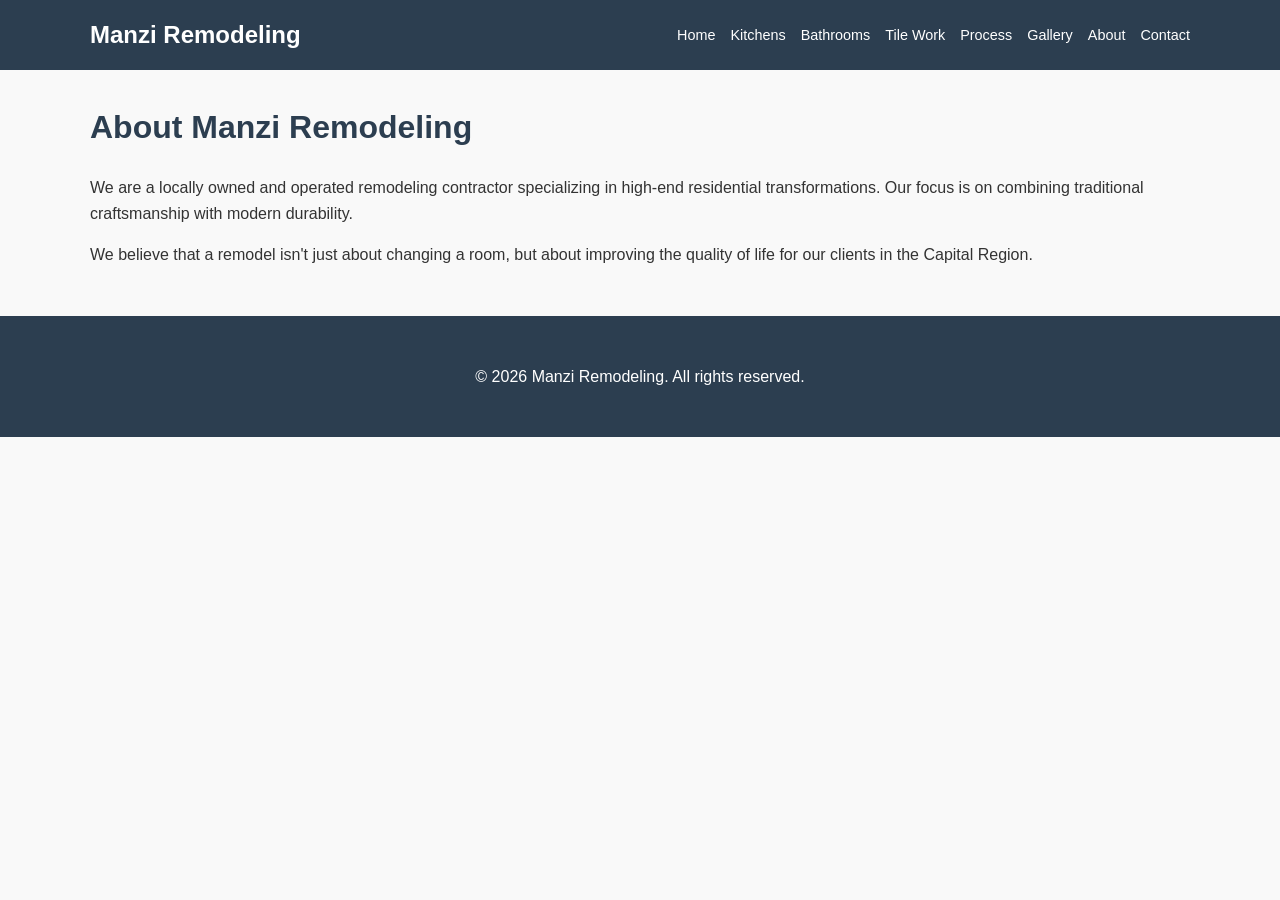
==== about.html @ 2af2006a "Initial commit: Setup website structure and content" ====
<!DOCTYPE html>
<html lang="en">
<head>
    <meta charset="UTF-8">
    <meta name="viewport" content="width=device-width, initial-scale=1.0">
    <title>About Us | Manzi Remodeling</title>
    <link rel="stylesheet" href="style.css">
</head>
<body>
    <header>
        <nav>
            <div class="logo">Manzi Remodeling</div>
            <ul>
                <li><a href="index.html">Home</a></li>
                <li><a href="kitchens.html">Kitchens</a></li>
                <li><a href="bathrooms.html">Bathrooms</a></li>
                <li><a href="tile.html">Tile Work</a></li>
                <li><a href="process.html">Process</a></li>
                <li><a href="gallery.html">Gallery</a></li>
                <li><a href="about.html">About</a></li>
                <li><a href="contact.html">Contact</a></li>
            </ul>
        </nav>
    </header>
    <main>
        <h1>About Manzi Remodeling</h1>
        <p>We are a locally owned and operated remodeling contractor specializing in high-end residential transformations. Our focus is on combining traditional craftsmanship with modern durability.</p>
        <p>We believe that a remodel isn't just about changing a room, but about improving the quality of life for our clients in the Capital Region.</p>
    </main>
    <footer>
        <p>&copy; 2026 Manzi Remodeling. All rights reserved.</p>
    </footer>
</body>
</html>
---- style.css ----
body {
    font-family: 'Segoe UI', Tahoma, Geneva, Verdana, sans-serif;
    line-height: 1.6;
    margin: 0;
    padding: 0;
    color: #333;
    background-color: #f9f9f9;
}

header {
    background: #2c3e50;
    color: #fff;
    padding: 1rem 0;
}

nav {
    display: flex;
    justify-content: space-between;
    align-items: center;
    max-width: 1100px;
    margin: 0 auto;
    padding: 0 20px;
}

.logo {
    font-size: 1.5rem;
    font-weight: bold;
}

nav ul {
    list-style: none;
    display: flex;
    gap: 15px;
    margin: 0;
    padding: 0;
}

nav ul li a {
    color: #fff;
    text-decoration: none;
    font-size: 0.9rem;
    transition: color 0.3s;
}

nav ul li a:hover {
    color: #bdc3c7;
}

main {
    max-width: 1100px;
    margin: 2rem auto;
    padding: 0 20px;
}

.hero {
    text-align: center;
    padding: 4rem 0;
    background: #ecf0f1;
    border-radius: 8px;
    margin-bottom: 2rem;
}

.hero h1 {
    font-size: 2.5rem;
    color: #2c3e50;
    margin-bottom: 1rem;
}

.hero p {
    font-size: 1.2rem;
    margin-bottom: 2rem;
}

.btn {
    display: inline-block;
    background: #e67e22;
    color: #fff;
    padding: 12px 24px;
    text-decoration: none;
    border-radius: 4px;
    font-weight: bold;
    transition: background 0.3s;
    border: none;
    cursor: pointer;
}

.btn:hover {
    background: #d35400;
}

.intro {
    text-align: center;
}

h1 {
    color: #2c3e50;
}

footer {
    text-align: center;
    padding: 2rem 0;
    background: #2c3e50;
    color: #fff;
    margin-top: 3rem;
}

/* Form Styles */
.contact-form {
    max-width: 600px;
    margin: 0 auto;
    text-align: left;
    background: #fff;
    padding: 2rem;
    border-radius: 8px;
    box-shadow: 0 2px 10px rgba(0,0,0,0.1);
}

.form-group {
    margin-bottom: 1.5rem;
}

.form-group label {
    display: block;
    margin-bottom: 0.5rem;
    font-weight: bold;
}

.form-group input, .form-group select, .form-group textarea {
    width: 100%;
    padding: 10px;
    border: 1px solid #ccc;
    border-radius: 4px;
    box-sizing: border-box;
}
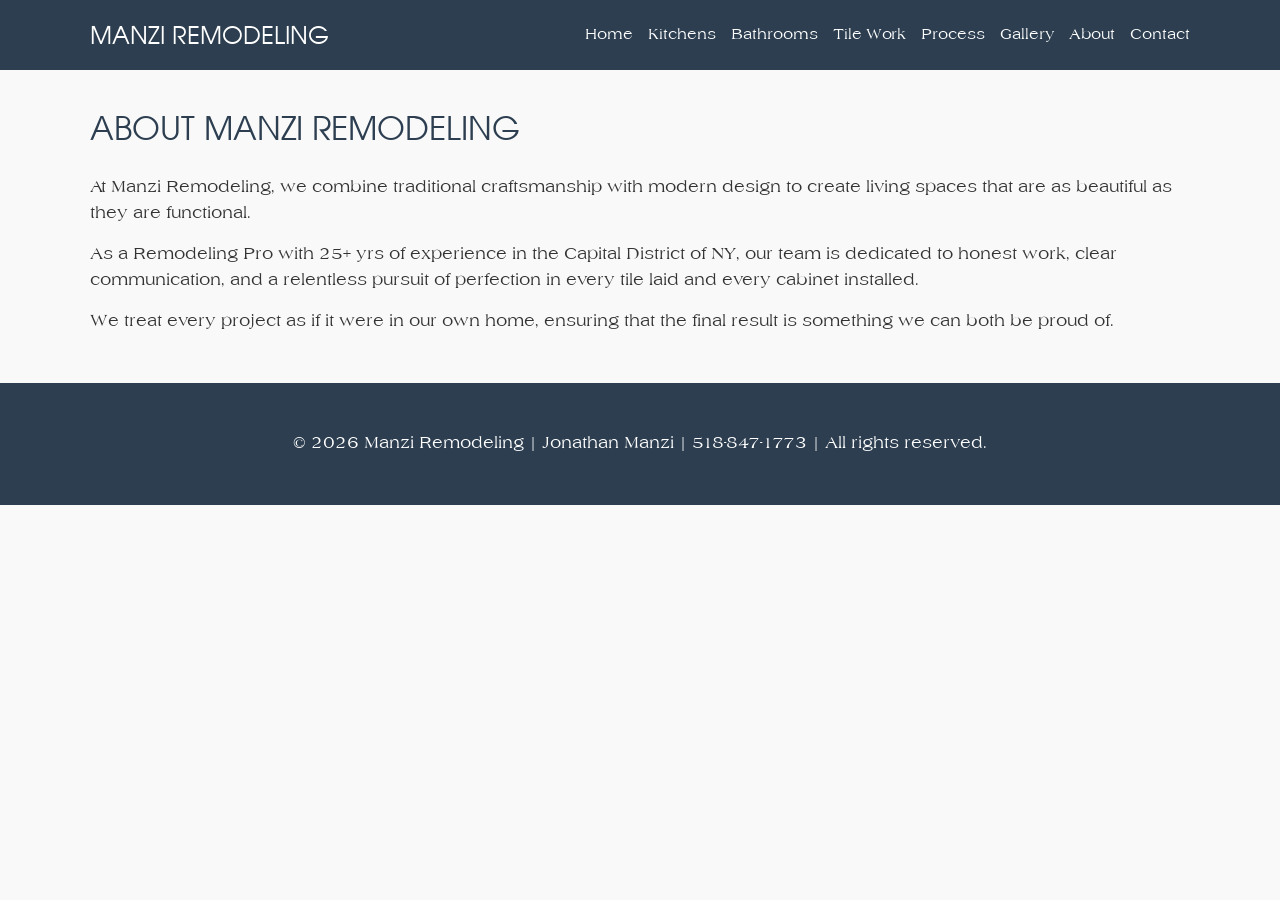
==== commit 98fcc359: "Update site content with owner, serving area, experience, and specialties details" ====
--- a/about.html
+++ b/about.html
@@ -24,11 +24,12 @@
     </header>
     <main>
         <h1>About Manzi Remodeling</h1>
-        <p>We are a locally owned and operated remodeling contractor specializing in high-end residential transformations. Our focus is on combining traditional craftsmanship with modern durability.</p>
-        <p>We believe that a remodel isn't just about changing a room, but about improving the quality of life for our clients in the Capital Region.</p>
+        <p>At Manzi Remodeling, we combine traditional craftsmanship with modern design to create living spaces that are as beautiful as they are functional.</p>
+        <p>As a Remodeling Pro with 25+ yrs of experience in the Capital District of NY, our team is dedicated to honest work, clear communication, and a relentless pursuit of perfection in every tile laid and every cabinet installed.</p>
+        <p>We treat every project as if it were in our own home, ensuring that the final result is something we can both be proud of.</p>
     </main>
     <footer>
-        <p>&copy; 2026 Manzi Remodeling. All rights reserved.</p>
+        <p>&copy; 2026 Manzi Remodeling | Jonathan Manzi | 518-847-1773 | All rights reserved.</p>
     </footer>
 </body>
 </html>
--- a/style.css
+++ b/style.css
@@ -1,5 +1,19 @@
+@font-face {
+    font-family: 'Moderne';
+    src: url('Moderne.ttf') format('truetype');
+    font-weight: normal;
+    font-style: normal;
+}
+
+@font-face {
+    font-family: 'Lamerica';
+    src: url('Lamerica.ttf') format('truetype');
+    font-weight: normal;
+    font-style: normal;
+}
+
 body {
-    font-family: 'Segoe UI', Tahoma, Geneva, Verdana, sans-serif;
+    font-family: 'Lamerica', 'Segoe UI', Tahoma, Geneva, Verdana, sans-serif;
     line-height: 1.6;
     margin: 0;
     padding: 0;
@@ -23,8 +37,10 @@
 }
 
 .logo {
+    font-family: 'Moderne', sans-serif;
     font-size: 1.5rem;
-    font-weight: bold;
+    font-weight: normal;
+    text-transform: uppercase;
 }
 
 nav ul {
@@ -61,9 +77,12 @@
 }
 
 .hero h1 {
+    font-family: 'Moderne', sans-serif;
+    font-weight: normal;
     font-size: 2.5rem;
     color: #2c3e50;
     margin-bottom: 1rem;
+    text-transform: uppercase;
 }
 
 .hero p {
@@ -93,6 +112,15 @@
 }
 
 h1 {
+    font-family: 'Moderne', sans-serif;
+    font-weight: normal;
+    color: #2c3e50;
+    text-transform: uppercase;
+}
+
+h2, h3, h4, h5, h6 {
+    font-family: 'Moderne', sans-serif;
+    font-weight: normal;
     color: #2c3e50;
 }
 
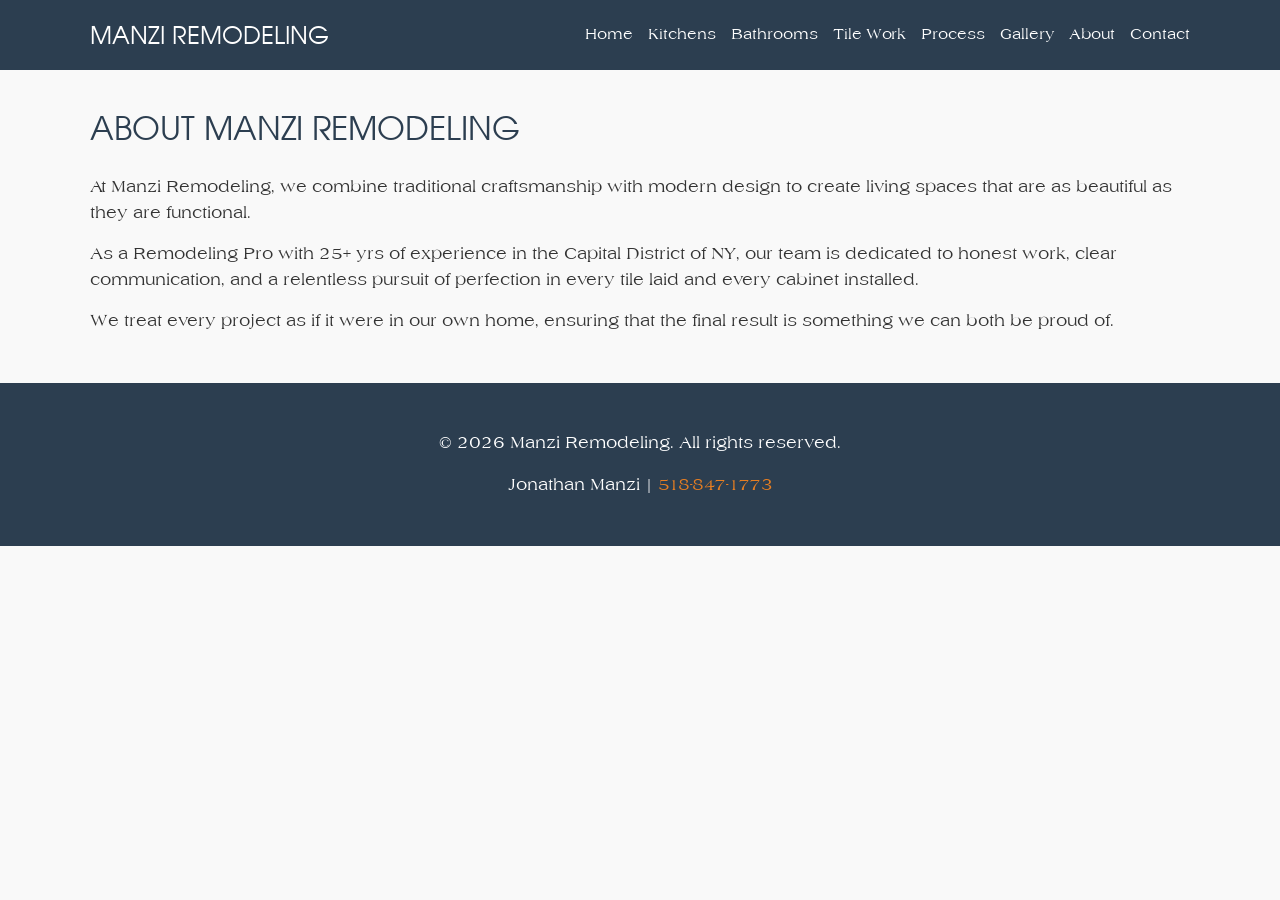
==== commit a0152338: "Add owner info, service area, and specialties" ====
--- a/about.html
+++ b/about.html
@@ -28,8 +28,11 @@
         <p>As a Remodeling Pro with 25+ yrs of experience in the Capital District of NY, our team is dedicated to honest work, clear communication, and a relentless pursuit of perfection in every tile laid and every cabinet installed.</p>
         <p>We treat every project as if it were in our own home, ensuring that the final result is something we can both be proud of.</p>
     </main>
+    
     <footer>
-        <p>&copy; 2026 Manzi Remodeling | Jonathan Manzi | 518-847-1773 | All rights reserved.</p>
+        <p>&copy; 2026 Manzi Remodeling. All rights reserved.</p>
+        <p>Jonathan Manzi | <a href="tel:5188471773" style="color: #e67e22; text-decoration: none;">518-847-1773</a></p>
     </footer>
+
 </body>
 </html>
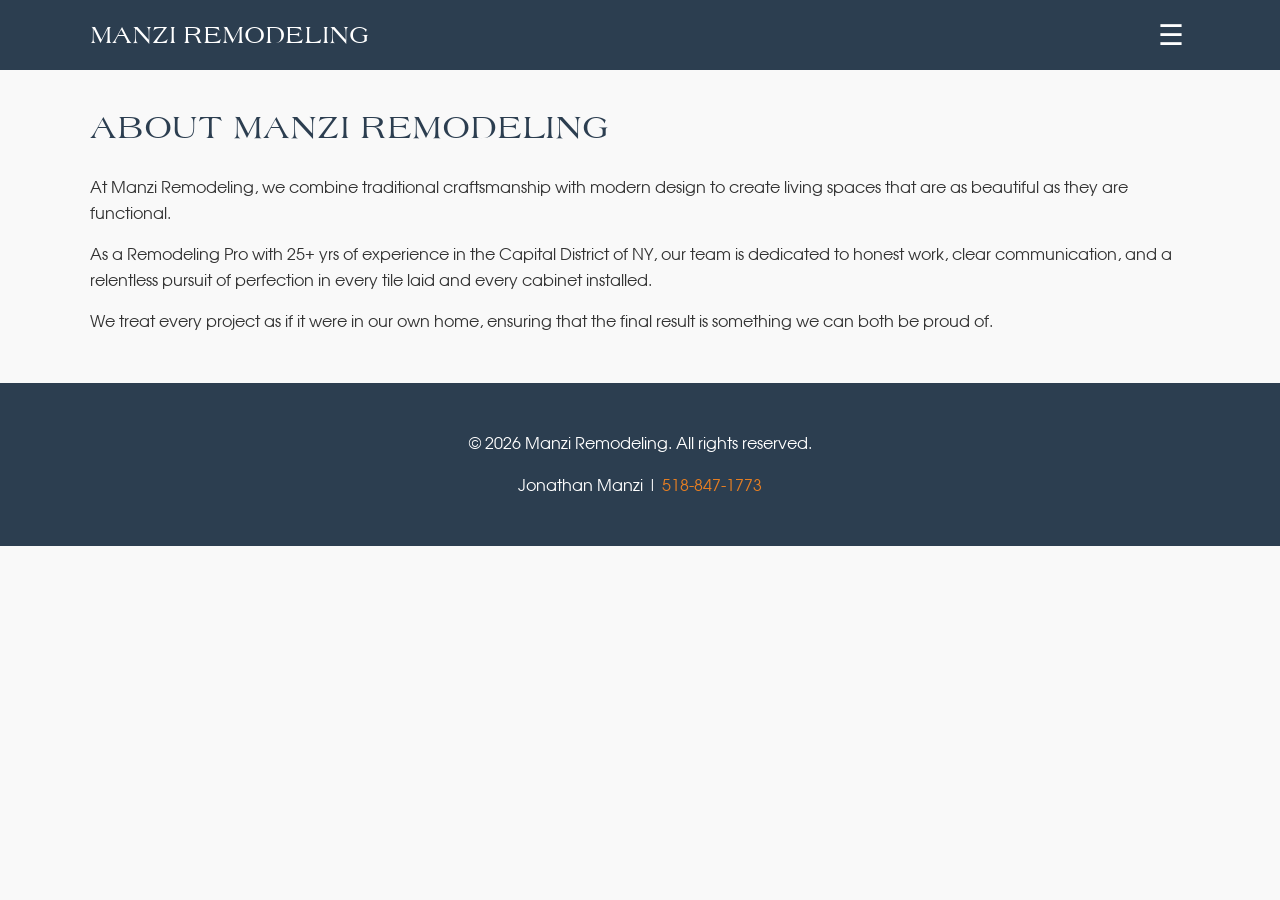
==== commit 99d1f0e6: "Make header sticky and change nav into a corner dropdown menu" ====
--- a/about.html
+++ b/about.html
@@ -10,7 +10,8 @@
     <header>
         <nav>
             <div class="logo">Manzi Remodeling</div>
-            <ul>
+            <button class="menu-toggle">&#9776;</button>
+            <ul class="nav-links">
                 <li><a href="index.html">Home</a></li>
                 <li><a href="kitchens.html">Kitchens</a></li>
                 <li><a href="bathrooms.html">Bathrooms</a></li>
@@ -34,5 +35,6 @@
         <p>Jonathan Manzi | <a href="tel:5188471773" style="color: #e67e22; text-decoration: none;">518-847-1773</a></p>
     </footer>
 
+    <script src="script.js"></script>
 </body>
 </html>
--- a/style.css
+++ b/style.css
@@ -13,7 +13,7 @@
 }
 
 body {
-    font-family: 'Lamerica', 'Segoe UI', Tahoma, Geneva, Verdana, sans-serif;
+    font-family: 'Moderne', 'Segoe UI', Tahoma, Geneva, Verdana, sans-serif;
     line-height: 1.6;
     margin: 0;
     padding: 0;
@@ -25,6 +25,9 @@
     background: #2c3e50;
     color: #fff;
     padding: 1rem 0;
+    position: sticky;
+    top: 0;
+    z-index: 1000;
 }
 
 nav {
@@ -34,21 +37,48 @@
     max-width: 1100px;
     margin: 0 auto;
     padding: 0 20px;
+    position: relative;
+}
+
+.menu-toggle {
+    display: block;
+    background: none;
+    border: none;
+    color: #fff;
+    font-size: 1.8rem;
+    cursor: pointer;
 }
 
 .logo {
-    font-family: 'Moderne', sans-serif;
+    font-family: 'Lamerica', sans-serif;
     font-size: 1.5rem;
     font-weight: normal;
     text-transform: uppercase;
+}
+
+.nav-links {
+    list-style: none;
+    display: none;
+    flex-direction: column;
+    position: absolute;
+    top: 100%;
+    right: 20px;
+    background: #2c3e50;
+    padding: 1rem;
+    margin: 1rem 0 0 0;
+    border-radius: 4px;
+    box-shadow: 0 4px 10px rgba(0,0,0,0.2);
+    gap: 15px;
+    min-width: 200px;
+}
+
+.nav-links.active {
+    display: flex;
 }
 
 nav ul {
     list-style: none;
-    display: flex;
-    gap: 15px;
-    margin: 0;
-    padding: 0;
+    display: none; /* overrides old display: flex if nav-links class is missing, but .nav-links handles it */
 }
 
 nav ul li a {
@@ -77,7 +107,7 @@
 }
 
 .hero h1 {
-    font-family: 'Moderne', sans-serif;
+    font-family: 'Lamerica', sans-serif;
     font-weight: normal;
     font-size: 2.5rem;
     color: #2c3e50;
@@ -112,14 +142,14 @@
 }
 
 h1 {
-    font-family: 'Moderne', sans-serif;
+    font-family: 'Lamerica', sans-serif;
     font-weight: normal;
     color: #2c3e50;
     text-transform: uppercase;
 }
 
 h2, h3, h4, h5, h6 {
-    font-family: 'Moderne', sans-serif;
+    font-family: 'Lamerica', sans-serif;
     font-weight: normal;
     color: #2c3e50;
 }
@@ -133,14 +163,29 @@
 }
 
 /* Form Styles */
+.contact-container {
+    padding: 2rem 0;
+}
+
 .contact-form {
-    max-width: 600px;
+    max-width: 800px;
     margin: 0 auto;
     text-align: left;
     background: #fff;
-    padding: 2rem;
+    padding: 3rem;
     border-radius: 8px;
-    box-shadow: 0 2px 10px rgba(0,0,0,0.1);
+    box-shadow: 0 4px 15px rgba(0,0,0,0.05);
+}
+
+.form-row {
+    display: flex;
+    gap: 20px;
+    margin-bottom: 1.5rem;
+}
+
+.form-row .form-group {
+    flex: 1;
+    margin-bottom: 0;
 }
 
 .form-group {
@@ -151,12 +196,37 @@
     display: block;
     margin-bottom: 0.5rem;
     font-weight: bold;
+    color: #2c3e50;
 }
 
 .form-group input, .form-group select, .form-group textarea {
     width: 100%;
-    padding: 10px;
-    border: 1px solid #ccc;
+    padding: 12px;
+    border: 1px solid #ddd;
     border-radius: 4px;
     box-sizing: border-box;
-}
+    font-family: inherit;
+    font-size: 1rem;
+    background-color: #fcfcfc;
+    transition: border-color 0.3s;
+}
+
+.form-group input:focus, .form-group select:focus, .form-group textarea:focus {
+    outline: none;
+    border-color: #e67e22;
+    background-color: #fff;
+}
+
+.submit-btn {
+    width: 100%;
+    font-size: 1.1rem;
+    padding: 15px;
+    margin-top: 10px;
+}
+
+@media (max-width: 768px) {
+    .form-row {
+        flex-direction: column;
+        gap: 1.5rem;
+    }
+}
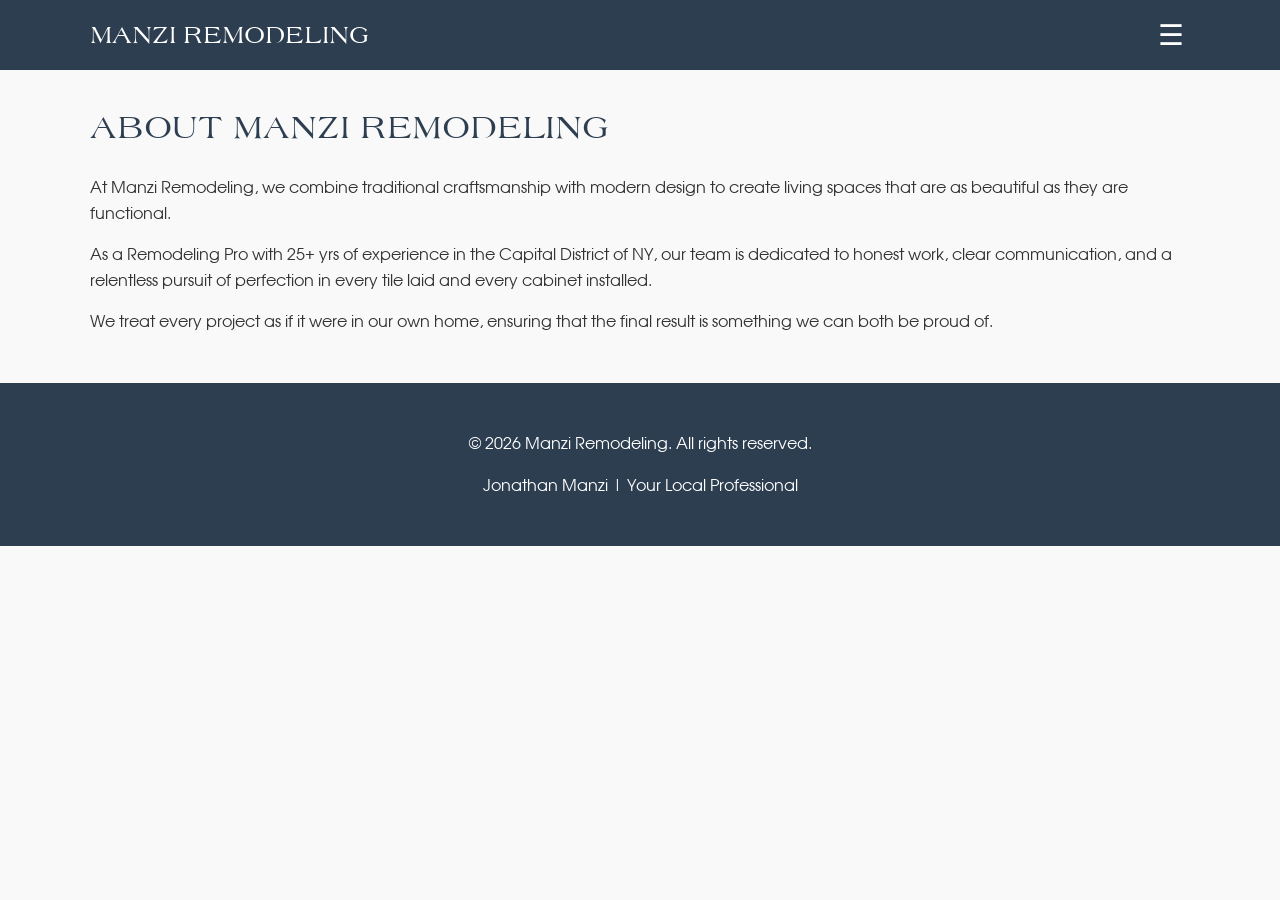
==== commit 517fc03a: "Update footer to 'Your Local Professional'" ====
--- a/about.html
+++ b/about.html
@@ -32,7 +32,7 @@
     
     <footer>
         <p>&copy; 2026 Manzi Remodeling. All rights reserved.</p>
-        <p>Jonathan Manzi | <a href="tel:5188471773" style="color: #e67e22; text-decoration: none;">518-847-1773</a></p>
+        <p>Jonathan Manzi | Your Local Professional</p>
     </footer>
 
     <script src="script.js"></script>
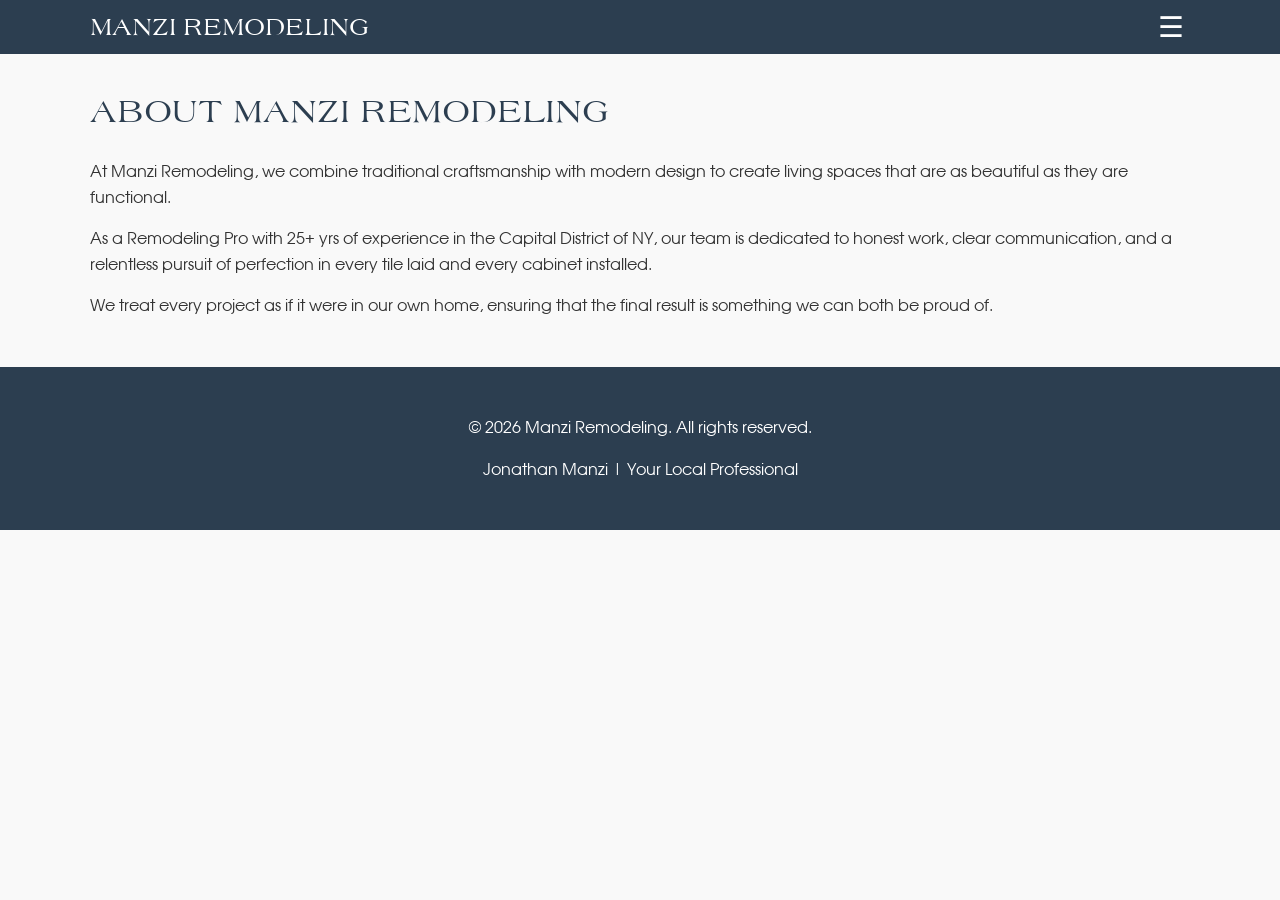
==== commit 3dbd999c: "Initial commit: Consolidated Manzi Remodeling site files" ====
--- a/about.html
+++ b/about.html
@@ -7,6 +7,7 @@
     <link rel="stylesheet" href="style.css">
 </head>
 <body>
+    
     <header>
         <nav>
             <div class="logo">Manzi Remodeling</div>
--- a/style.css
+++ b/style.css
@@ -24,9 +24,9 @@
 header {
     background: #2c3e50;
     color: #fff;
-    padding: 1rem 0;
+    padding: 0.5rem 0; /* Reduced padding from 1rem to 0.5rem */
     position: sticky;
-    top: 0;
+    top: 0; /* Removed the 40px gap left behind by the banner */
     z-index: 1000;
 }
 
@@ -230,3 +230,42 @@
         gap: 1.5rem;
     }
 }
+
+/* Construction Banner */
+.construction-banner {
+    position: fixed;
+    top: 0;
+    left: 0;
+    width: 100%;
+    height: 40px;
+    z-index: 9999;
+    background: repeating-linear-gradient(
+        45deg,
+        #ffcc00,
+        #ffcc00 20px,
+        #000 20px,
+        #000 40px
+    );
+    display: flex;
+    justify-content: center;
+    align-items: center;
+    box-shadow: 0 2px 5px rgba(0,0,0,0.3);
+    font-family: 'Lamerica', 'Segoe UI', Tahoma, Geneva, Verdana, sans-serif;
+}
+
+.construction-banner span {
+    color: #000;
+    font-weight: 900;
+    font-size: 1.4rem;
+    text-transform: uppercase;
+    text-shadow: 
+        -2px -2px 0 #ffffff,  
+         2px -2px 0 #ffffff,
+        -2px  2px 0 #ffffff,
+         2px  2px 0 #ffffff,
+         0px  2px 0 #ffffff,
+         2px  0px 0 #ffffff,
+         0px -2px 0 #ffffff,
+        -2px  0px 0 #ffffff;
+    letter-spacing: 2px;
+}
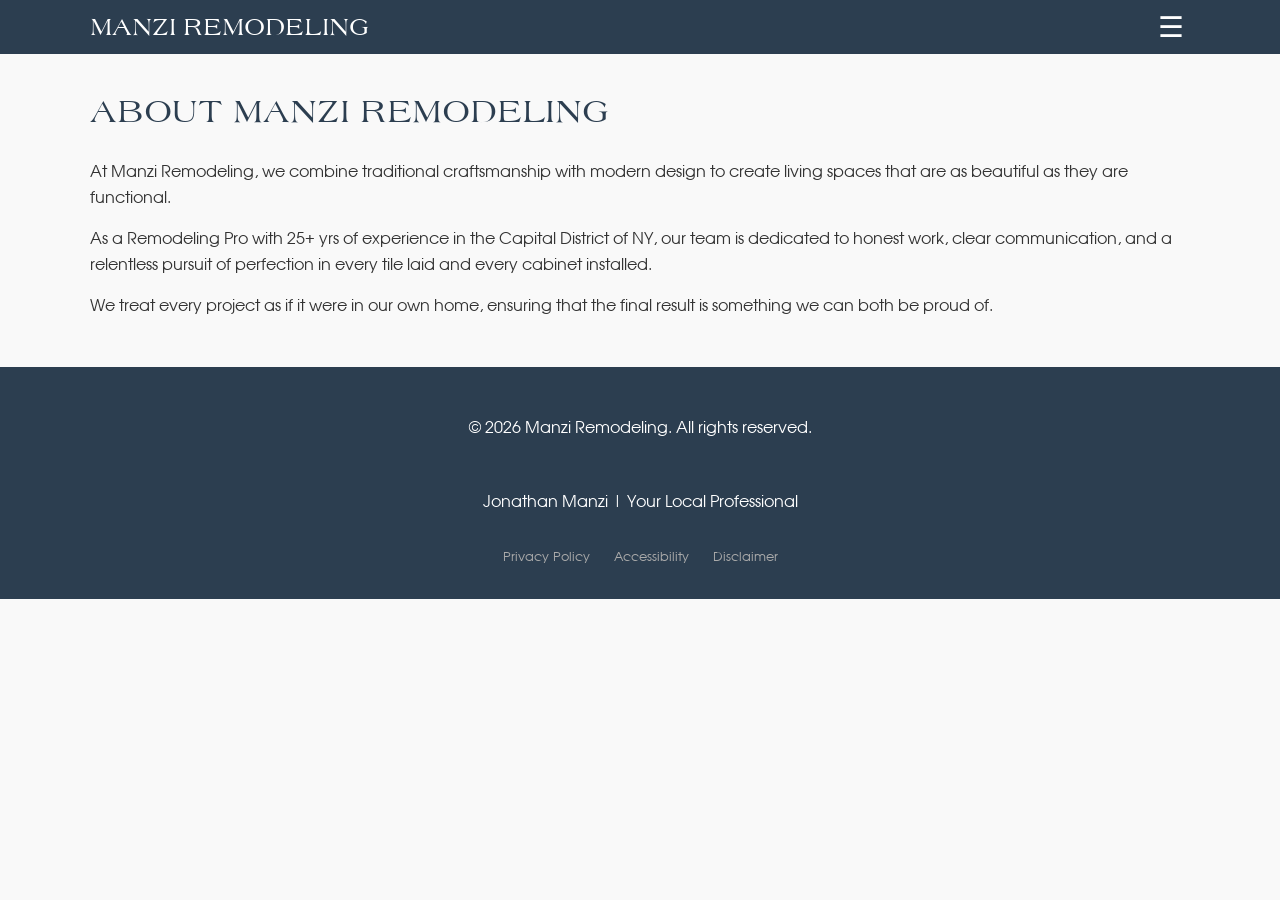
==== commit 9f0b6925: "Add legal requirements pages: Terms of Service and update footer links for Privacy, Accessibility, a" ====
--- a/about.html
+++ b/about.html
@@ -31,9 +31,14 @@
         <p>We treat every project as if it were in our own home, ensuring that the final result is something we can both be proud of.</p>
     </main>
     
-    <footer>
+    <footer style="display: flex; flex-direction: column; align-items: center; gap: 1rem;">
         <p>&copy; 2026 Manzi Remodeling. All rights reserved.</p>
         <p>Jonathan Manzi | Your Local Professional</p>
+        <div style="display: flex; gap: 1.5rem; justify-content: center; font-size: 0.8rem; color: #aaa;">
+            <a href="privacy.html" style="color: #aaa; text-decoration: none;">Privacy Policy</a>
+            <a href="accessibility.html" style="color: #aaa; text-decoration: none;">Accessibility</a>
+            <a href="disclaimer.html" style="color: #aaa; text-decoration: none;">Disclaimer</a>
+        </div>
     </footer>
 
     <script src="script.js"></script>
